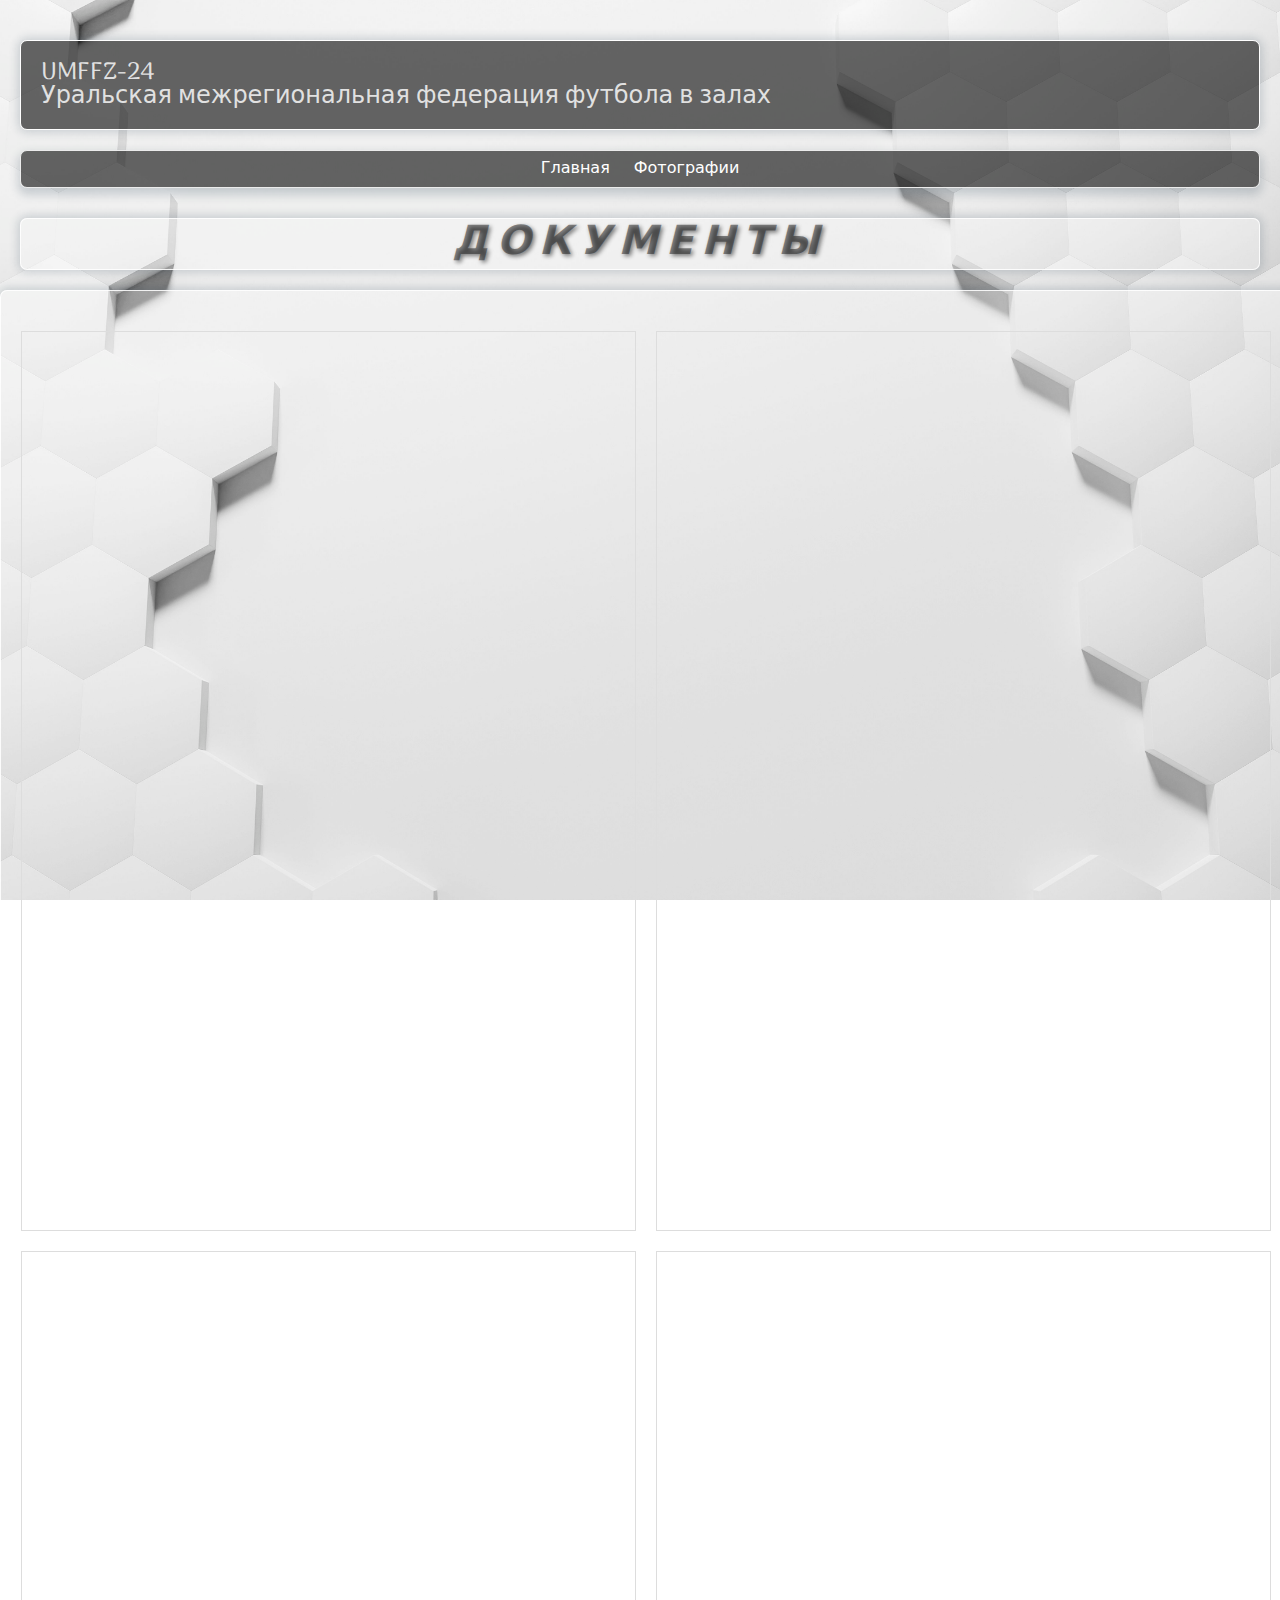
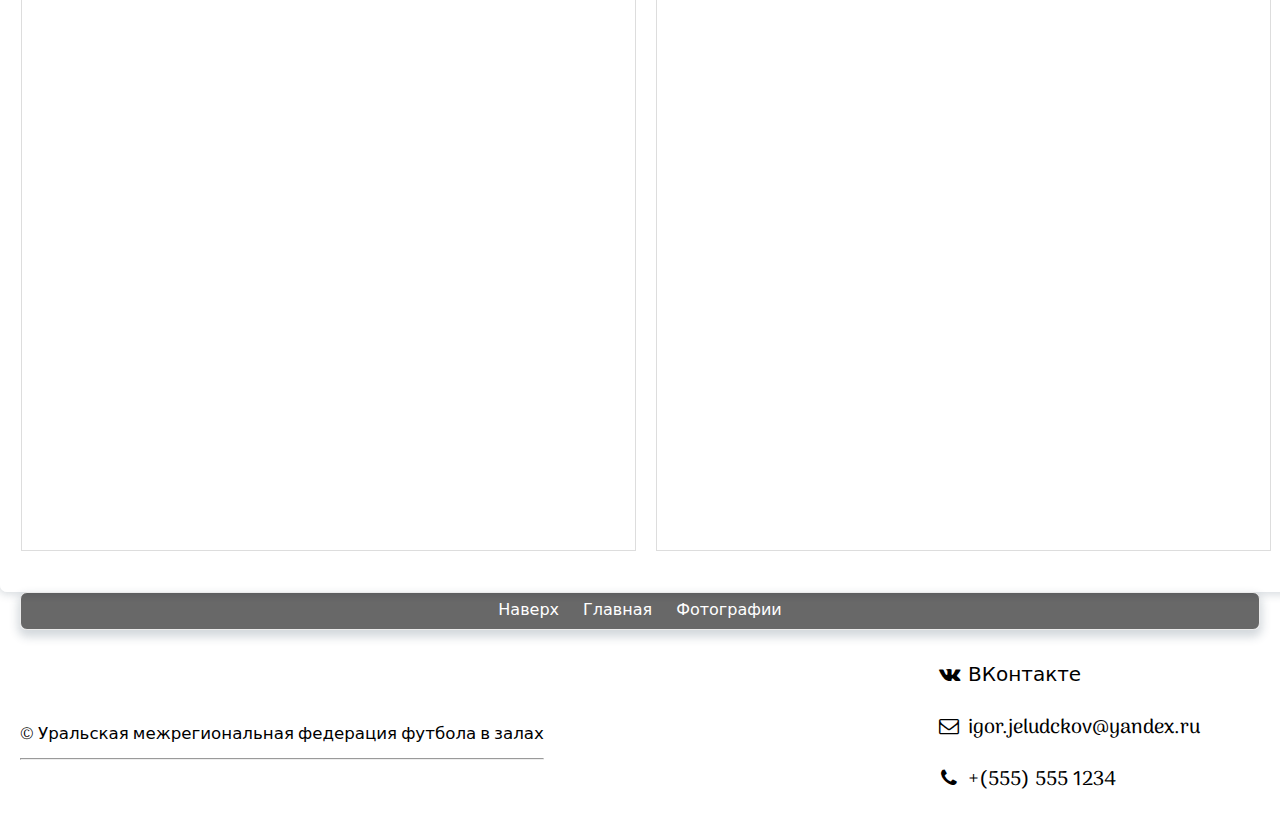
==== documents.html @ 2ae965fa "documents.html" ====
<!DOCTYPE html>
<html lang="ru">

<head>
    <meta charset="utf-8" />
    <meta name="viewport" content="width=device-width, initial-scale=1.0" />
    <meta name="description" content="Website for UMFFZ" />
    <meta name="author" content="anarki" />
    <title>UMFFZ-24</title>
    <link rel="icon" type="image/x-con" href="favicon.ico" />
    <link rel="preconnect" href="https://fonts.googleapis.com" />
    <link rel="preconnect" href="https://fonts.gstatic.com" crossorigin />
    <link
        href="https://fonts.googleapis.com/css2?family=Arima:wght@100..700&family=Roboto:ital,wght@0,100;0,300;0,400;0,500;0,700;0,900;1,100;1,300;1,400;1,500;1,700;1,900&display=swap"
        rel="stylesheet" />
    <link rel="stylesheet" href="src/css/fontello.css" />
    <link rel="stylesheet" href="src/css/style.css" />
</head>

<body>
    <header>
        <!--Пустой верхний блок-->
        <div class="empty"></div>
        <!--Заголовок блок-->
        <div>
            <h2 class="main-logo">UMFFZ-24<br>Уральская межрегиональная федерация футбола в залах</h2>
        </div>
        <!--Навигация-->
        <nav id="nav">
            <ul>
                <li><a href="index.html">Главная</a></li>
                <li><a href="#">Фотографии</a></li>
            </ul>
        </nav>
    </header>
    <section>
        <div class="location">
            <h1 class="title__documents">Документы</h1>
        </div>
    </section>
    <!-- -------- Блок с фото --------------->
    <section class="container__documents location">
        <div class="documents__flex">
            <iframe src="src/img/documents/General provisions.pdf" class="document-item"></iframe>
            <iframe src="src/img/documents/General provisions.pdf" class="document-item"></iframe>
            <iframe src="src/img/documents/General provisions.pdf" class="document-item"></iframe>
            <iframe src="src/img/documents/General provisions.pdf" class="document-item"></iframe>
        </div>
    </section>
    <!--Навигация-->
    <section>
        <nav id="nav">
            <ul>
                <li class="btn-up"><a>Наверх</a></li>
                <li><a href="index.html">Главная</a></li>
                <li><a href="#">Фотографии</a></li>
            </ul>
        </nav>
    </section>

    <!--Копирайт-->
    <footer class="footer">
        <div class="copyright"><small>&copy; Уральская межрегиональная федерация футбола в залах
                <hr>
            </small>
        </div>
        <ul id="contacts" class="footer__icons-info">
            <li>
                <a class="footer__social" href="https://vk.com/club190150688" target="_blank">
                    <span class="icon-vkontakte"></span>
                    ВКонтакте
                </a>
            </li>
            <li>
                <a class="footer__mail" href="tel:+(555) 555 1234">
                    <span class="icon-mail"></span>
                    igor.jeludckov@yandex.ru
                </a>
            </li>
            <li>
                <a class="footer__tel" href="tel:+(555) 555 1234">
                    <span class="icon-phone"></span>
                    +(555) 555 1234
                </a>
            </li>
        </ul>
    </footer>

    <script src="script.js" type="text/javascript"></script>

</body>

</html>
---- src/css/fontello.css ----
@font-face {
  font-family: 'fontello';
  src: url('../font/fontello.eot?12491250');
  src: url('../font/fontello.eot?12491250#iefix') format('embedded-opentype'),
       url('../font/fontello.woff2?12491250') format('woff2'),
       url('../font/fontello.woff?12491250') format('woff'),
       url('../font/fontello.ttf?12491250') format('truetype'),
       url('../font/fontello.svg?12491250#fontello') format('svg');
  font-weight: normal;
  font-style: normal;
}
/* Chrome hack: SVG is rendered more smooth in Windozze. 100% magic, uncomment if you need it. */
/* Note, that will break hinting! In other OS-es font will be not as sharp as it could be */
/*
@media screen and (-webkit-min-device-pixel-ratio:0) {
  @font-face {
    font-family: 'fontello';
    src: url('../font/fontello.svg?12491250#fontello') format('svg');
  }
}
*/
[class^="icon-"]:before, [class*=" icon-"]:before {
  font-family: "fontello";
  font-style: normal;
  font-weight: normal;
  speak: never;

  display: inline-block;
  text-decoration: inherit;
  width: 1em;
  margin-right: .2em;
  text-align: center;
  /* opacity: .8; */

  /* For safety - reset parent styles, that can break glyph codes*/
  font-variant: normal;
  text-transform: none;

  /* fix buttons height, for twitter bootstrap */
  line-height: 1em;

  /* Animation center compensation - margins should be symmetric */
  /* remove if not needed */
  margin-left: .2em;

  /* you can be more comfortable with increased icons size */
  /* font-size: 120%; */

  /* Font smoothing. That was taken from TWBS */
  -webkit-font-smoothing: antialiased;
  -moz-osx-font-smoothing: grayscale;

  /* Uncomment for 3D effect */
  /* text-shadow: 1px 1px 1px rgba(127, 127, 127, 0.3); */
}

.icon-mail:before { content: '\e800'; } /* '' */
.icon-phone:before { content: '\e801'; } /* '' */
.icon-home:before { content: '\e802'; } /* '' */
.icon-vkontakte:before { content: '\f189'; } /* '' */
.icon-cab:before { content: '\f1b9'; } /* '' */
.icon-whatsapp:before { content: '\f232'; } /* '' */
.icon-telegram:before { content: '\f2c6'; } /* '' */
---- src/css/style.css ----
/* http://meyerweb.com/eric/tools/css/reset/ 
   v2.0 | 20110126
   License: none (public domain)
*/
html,
body,
div,
span,
applet,
object,
iframe,
h1,
h2,
h3,
h4,
h5,
h6,
p,
blockquote,
pre,
a,
abbr,
acronym,
address,
big,
cite,
code,
del,
dfn,
em,
img,
ins,
kbd,
q,
s,
samp,
small,
strike,
strong,
sub,
sup,
tt,
var,
b,
u,
i,
center,
dl,
dt,
dd,
ol,
ul,
li,
fieldset,
form,
label,
legend,
table,
caption,
tbody,
tfoot,
thead,
tr,
th,
td,
article,
aside,
canvas,
details,
embed,
figure,
figcaption,
footer,
header,
hgroup,
menu,
nav,
output,
ruby,
section,
summary,
time,
mark,
audio,
video {
	margin: 0;
	padding: 0;
	border: 0;
	vertical-align: baseline;
}
/* HTML5 display-role reset for older browsers */
article,
aside,
details,
figcaption,
figure,
footer,
header,
hgroup,
menu,
nav,
section {
	display: block;
}
body {
	line-height: 1;
}
ol,
ul {
	list-style: none;
}
blockquote,
q {
	quotes: none;
}
blockquote:before,
blockquote:after,
q:before,
q:after {
	content: "";
	content: none;
}
table {
	border-collapse: collapse;
	border-spacing: 0;
}
/*
****************************
Оформление текста
****************************
*/
@import url("https://fonts.googleapis.com/css2?family=Arima:wght@100..700&family=Roboto:ital,wght@0,100;0,300;0,400;0,500;0,700;0,900;1,100;1,300;1,400;1,500;1,700;1,900&display=swap");

body {
	font-family: "Arima", system-ui;
	font-weight: lighter;
}
/*
****************************
Фоновая картинка
****************************
*/
body {
	background-image: url(/src/img/background/creative-background-with-white-shapes.jpg);
	min-height: 100vh;
	background-repeat: repeat;
	background-attachment: fixed;
	background-position: center;
	background-size: cover;
}
/* ----------------- Заставка видео ----------------------- */
#splash-screen {
	position: fixed;
	top: 0;
	left: 0;
	width: 100%;
	height: 100%;
	background: #000;
	z-index: 9999;
	display: flex;
	justify-content: center;
	align-items: center;
}

#splash-video {
	width: 100%;
	height: 100%;
	object-fit: cover;
}
/*
****************************
Пустой верхний блок
****************************
*/
.empty {
	height: 40px;
}
/*
****************************
Заголовок-логотип
****************************
*/
h2 {
	color: rgba(255, 255, 255, 0.819);
	font-weight: 500;
}

.main-logo {
	margin: 0px 20px 20px 20px;
	padding: 20px;
	background: rgba(0, 0, 0, 0.592);
	border-radius: 7px;
	border: 0.5px solid #ffffff;
	-webkit-box-shadow: 0px 0px 10px 2px rgba(34, 60, 80, 0.2);
	-moz-box-shadow: 0px 0px 10px 2px rgba(34, 60, 80, 0.2);
	box-shadow: 0px 0px 10px 2px rgba(34, 60, 80, 0.2);
}

/*
****************************
Навигация шапка
****************************
*/

#nav {
	margin: 0px 20px 30px 20px;
	border: 0.2px solid #ebebeb;
	padding: 10px;
	list-style-type: none;
	border-radius: 7px;
	text-align: center;
	background: rgba(0, 0, 0, 0.592);
}
#nav li {
	display: inline;
}
#nav a {
	color: #fff;
	padding: 5px 10px;
	text-decoration: none;
	font-weight: 400;
	display: inline;
}
#nav a:hover {
	border-radius: 1px;
	background-color: #ffffff5e;
}
nav {
	-webkit-box-shadow: 0px 5px 10px 2px rgba(34, 60, 80, 0.2);
	-moz-box-shadow: 0px 5px 10px 2px rgba(34, 60, 80, 0.2);
	box-shadow: 0px 5px 10px 2px rgba(34, 60, 80, 0.2);
}

.header__table-main {
	margin-bottom: 15px;
}

.header__table-second {
	line-height: 1.5;
}

/* 
*********************
Таблица соревнований
*********************
 */
.container {
	height: 360px; /* На всю высоту экрана */
	margin: 20px;
	display: flex;
	flex-direction: column;
	background: rgba(255, 255, 255, 0.278);
	border-radius: 7px;
	border: 0.5px solid #ffffffdb;
	-webkit-box-shadow: 0px 0px 10px 2px rgba(34, 60, 80, 0.2);
	-moz-box-shadow: 0px 0px 10px 2px rgba(34, 60, 80, 0.2);
	box-shadow: 0px 0px 10px 2px rgba(34, 60, 80, 0.2);
}

.sheet-container {
	flex: 1;
	overflow: hidden;
	position: relative;
}
.sheet-container iframe {
	position: absolute;
	top: 0;
	left: 0;
	width: 100%;
	height: 100%;
	border: none;
}

/*
****************************
Календарь
****************************
*/
.calendar {
	width: 110px;
	height: 200px;
	margin: 0px 20px 20px 20px;
	background: rgba(0, 0, 0, 0.592);
	border-radius: 8px;
	min-width: 10rem;
	line-height: 1;
	text-align: center;
	background-color: #ffffffa2;
	-webkit-box-shadow: 0px 5px 10px 2px rgba(34, 60, 80, 0.2);
	-moz-box-shadow: 0px 5px 10px 2px rgba(34, 60, 80, 0.2);
	box-shadow: 0px 5px 10px 2px rgba(34, 60, 80, 0.2);
}

.calendar-header {
	padding: 0.5rem 1rem;
	color: #fff;
	font-weight: bold;
	font-size: 1.5rem;
	line-height: 1.5;
	background-color: #f57c00;
	border-top-left-radius: 0.5rem;
	border-top-right-radius: 0.5rem;
	cursor: default;
}

.calendar-body {
	display: flex;
	flex-direction: column;
	gap: 0.5rem;
	padding: 1rem;
	cursor: default;
}

.calendar-month {
	text-transform: capitalize;
}

.calendar-weekday {
	font-weight: 600;
	color: #9e9e9e;
	font-size: 1.25rem;
	text-transform: capitalize;
}

.calendar-day {
	font-weight: 600;
	font-size: 4rem;
}

.calendar-year {
	font-weight: 600;
	color: #9e9e9e;
	font-size: 1.25rem;
}

.conteiner-2 {
	display: block;
	float: right;
}

/*
****************************
Главный контейнер-1
****************************
*/
.children {
	width: 100%;
	background: rgba(200, 214, 204, 0.9); /* Цвет фона */
	color: #000000; /* Цвет текста */
	padding: 25px; /* Поля вокруг текста */
	margin: 0px 0px 20px 20px;
	border: 0.2px solid #ebebeb;
	-webkit-box-shadow: 0px 5px 10px 2px rgba(34, 60, 80, 0.2);
	-moz-box-shadow: 0px 5px 10px 2px rgba(34, 60, 80, 0.2);
	box-shadow: 0px 5px 10px 2px rgba(34, 60, 80, 0.2);
}
.conteiner-4 {
	display: flex;
}

/*
****************************
Главный контейнер-2
****************************
*/
.main-conteiner {
	display: block;
	background: rgba(200, 214, 204, 0.9); /* Цвет фона */
	color: #000000; /* Цвет текста */
	padding: 25px; /* Поля вокруг текста */
	margin: 20px 20px 20px 20px;
	padding: 20px 20px 20px 20px;
	border: 0.2px solid #ebebeb;
	-webkit-box-shadow: 0px 5px 10px 2px rgba(34, 60, 80, 0.2);
	-moz-box-shadow: 0px 5px 10px 2px rgba(34, 60, 80, 0.2);
	box-shadow: 0px 5px 10px 2px rgba(34, 60, 80, 0.2);
}
/*
****************************
Колонки
****************************
*/

/*
****************************
Адресс над картой
****************************
*/
.location {
	display: block;
	text-align: center;
	margin: 20px;
	padding: 5px 5px 5px 5px;
	background: rgba(255, 255, 255, 0.278);
	border-radius: 7px;
	border: 0.5px solid #ffffffdb;
	-webkit-box-shadow: 0px 0px 10px 2px rgba(34, 60, 80, 0.2);
	-moz-box-shadow: 0px 0px 10px 2px rgba(34, 60, 80, 0.2);
	box-shadow: 0px 0px 10px 2px rgba(34, 60, 80, 0.2);
}
/*
****************************
Карта
****************************
*/
.map {
	height: 400px;
	margin: 0px 200px 20px 200px;
	padding: 0; /* Поля вокруг текста */
	border: 0.2px solid #ebebeb;
	-webkit-box-shadow: 0px 0px 10px 2px rgba(34, 60, 80, 0.2);
	-moz-box-shadow: 0px 0px 10px 2px rgba(34, 60, 80, 0.2);
	box-shadow: 0px 0px 10px 2px rgba(34, 60, 80, 0.2);
}

/*
****************************
Копирайт
****************************
*/
.copyright {
	margin: 20px;
}

/*
****************************
Кнопка НАВЕРХ
****************************
*/
@media (hover: hover) and (pointer: fine) {
	.btn-up:hover {
		cursor: pointer; /* рука */
		background-color: #ffffff5e; /* цвет заднего фона при наведении */
	}
}

/*
****************************
Слайдер
****************************
/* Центрирующий контейнер */
.slider-container {
	display: flex;
	justify-content: center;
	align-items: center;
	width: 100%;
}

/* Основные стили слайдера */
.slider {
	position: relative;
	margin: 0 20px;
	width: 100%;
	max-width: 100%; /* Можно регулировать максимальную ширину */
	height: 700px; /* Можно регулировать высоту */
	overflow: hidden;
	box-shadow: 0 4px 12px rgba(0, 0, 0, 0.1);
	border-radius: 8px;
}

/* Контейнер слайдов */
.slides {
	display: flex;
	height: 100%;
	transition: transform 0.5s ease-in-out;
	border: 0.5px solid #ffffff;
	-webkit-box-shadow: 0px 0px 10px 2px rgba(34, 60, 80, 0.2);
	-moz-box-shadow: 0px 0px 10px 2px rgba(34, 60, 80, 0.2);
	box-shadow: 0px 0px 10px 2px rgba(34, 60, 80, 0.2);
}

/* Отдельный слайд */
.slide {
	min-width: 100%;
	position: relative;
}

/* Стили для изображений */
.slide img {
	width: 100%;
	height: 100%;
	object-fit: cover;
	display: block;
}

/* Кнопки навигации */
button {
	position: absolute;
	top: 50%;
	transform: translateY(-50%);
	background: rgba(255, 255, 255, 0.414);
	border: 1px solid rgba(0, 0, 0, 0.24);
	padding: 15px;
	font-size: 25px;
	cursor: pointer;
	border-radius: 5px;
	transition: background 0.3s;
	z-index: 10;
}

button:hover {
	background: rgba(255, 255, 255, 0.8);
}

.prev {
	left: 20px;
}

.next {
	right: 20px;
}

/* Индикаторные точки */
.dots {
	position: absolute;
	bottom: 20px;
	left: 50%;
	transform: translateX(-50%);
	display: flex;
	gap: 10px;
	z-index: 10;
}

.dot {
	width: 12px;
	height: 12px;
	border-radius: 50%;
	background: rgba(255, 255, 255, 0.5);
	cursor: pointer;
	transition: background 0.3s;
}

.dot.active {
	background: white;
}
/* --------- Footer --------------------------- */
.footer {
	display: flex;
	justify-content: space-between;
	align-items: center;
	font-size: 20px;
	font-style: normal;
	font-weight: 500;
	line-height: normal;
	a {
		color: #000000;
		font-size: 20px;
		text-decoration: none;
	}
}

.footer__icons-info {
	display: flex;
	flex-direction: column;
	justify-content: left;
	gap: 20px;
	margin: 0 80px 30px 0px;
}

.footer__social,
.footer__mail,
.footer__tel {
	display: inline-block;
	transition: transform 0.3s ease, color 0.3s ease;
}

.footer__social:hover,
.footer__mail:hover,
.footer__tel:hover {
	transform: scale(1.2);
	color: blue;
}

/* ---------------- страница ДОКУМЕНТЫ --------------------------- */

.title__documents {
	text-transform: uppercase;
	letter-spacing: 8px;
	font-size: 40px;
	font-style: italic;
	text-shadow: 2px 2px 4px rgba(0, 0, 0, 0.495);
	color: rgba(27, 27, 27, 0.507);
	cursor: default;
}

/* ------------- Контейнер с документами --------------------- */

.container__documents {
    width: 100%;
    max-width: 1250px;
    margin: 0 auto;
    padding: 20px;
}

.documents__flex {
    display: flex;
    flex-wrap: wrap;
    gap: 20px;
    justify-content: flex-start;
    margin: 20px 0;
}

.document-item {
    width: calc(50% - 10px); /* 2 элемента в строке с учетом gap */
    height: 900px;
    object-fit: contain; /* для изображений */
    border: 1px solid #ddd;
    box-sizing: border-box;
}

/* Специальные стили для iframe */
.document-item iframe {
    width: 100%;
    height: 100%;
    border: none;
}
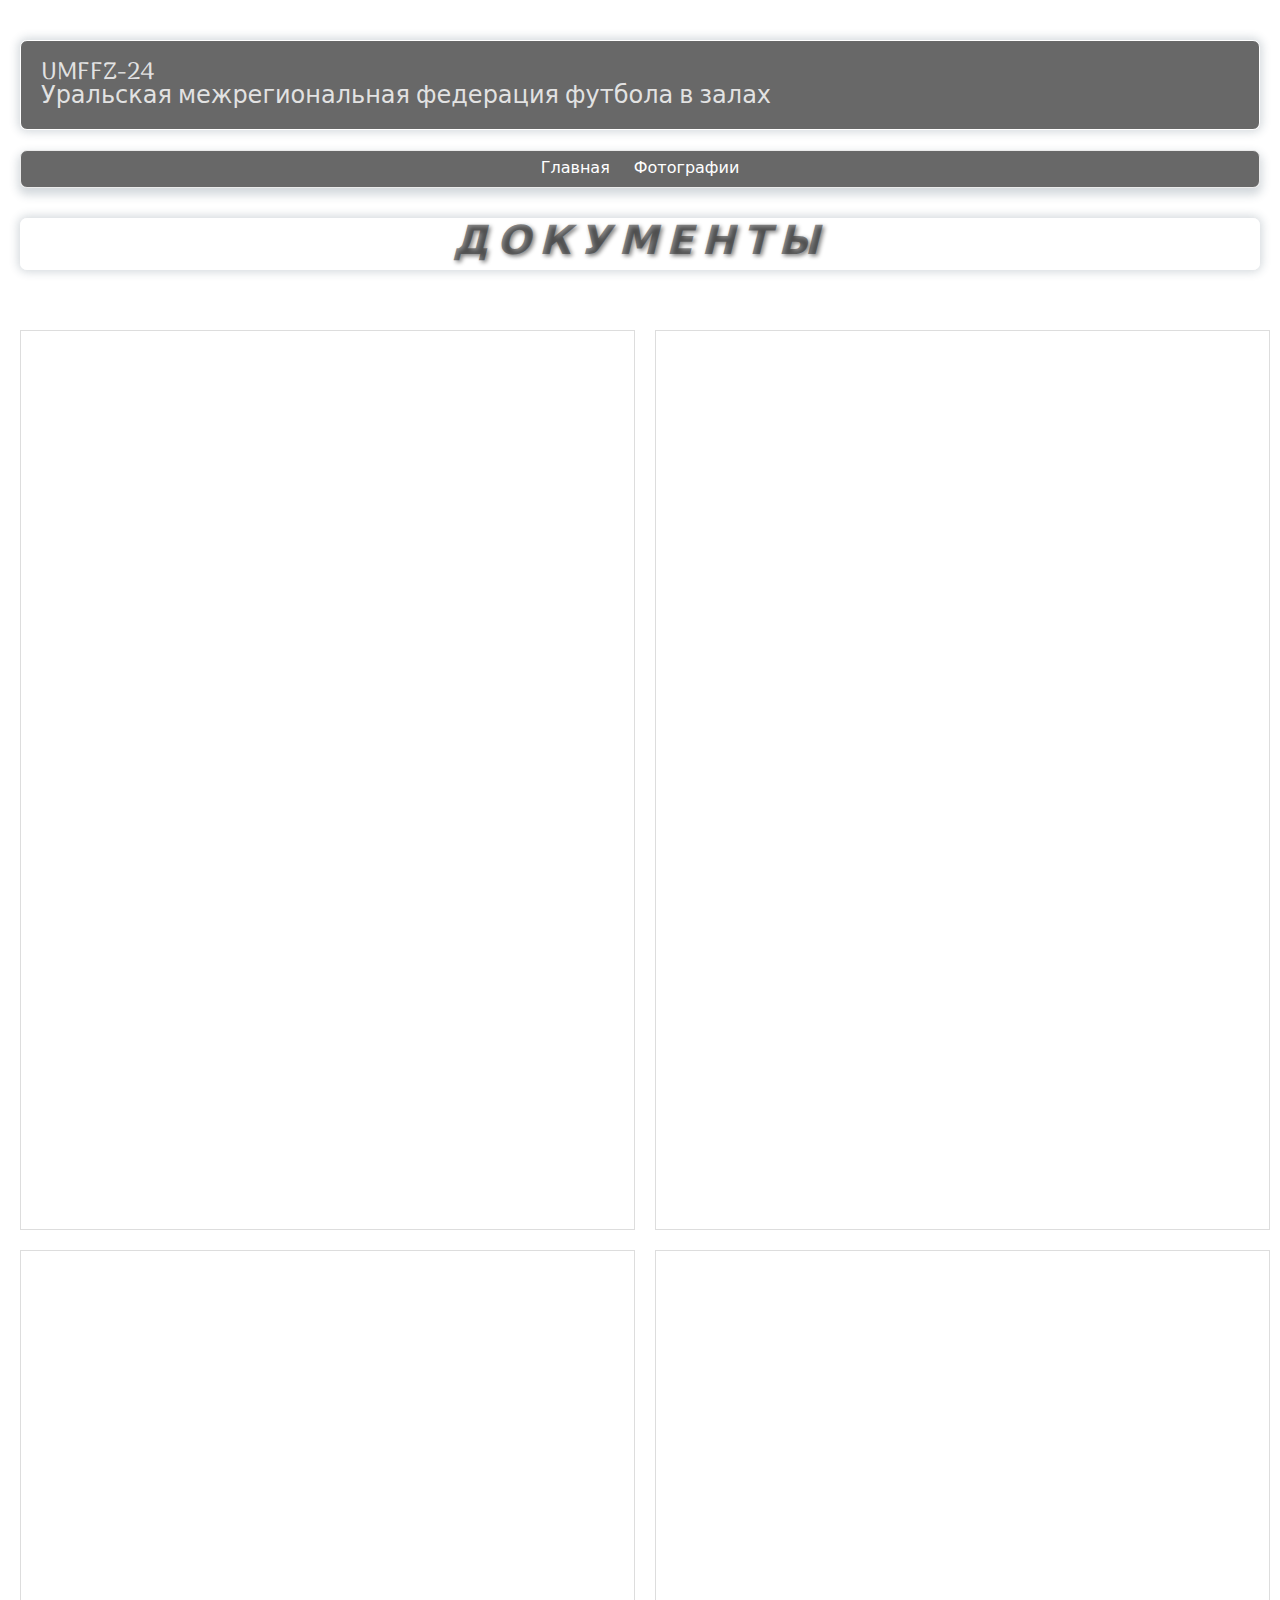
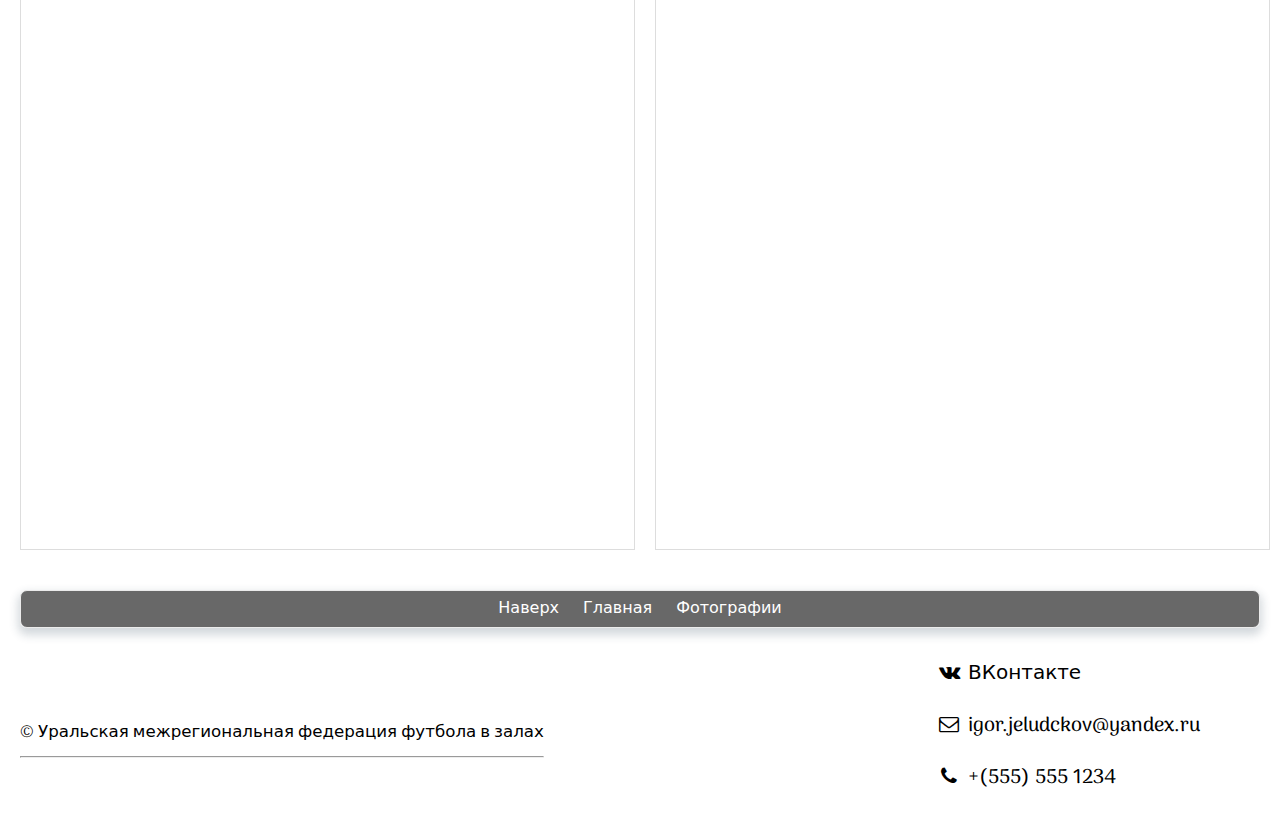
==== commit 1e0bf8fc: "documents.html" ====
--- a/documents.html
+++ b/documents.html
@@ -2,19 +2,17 @@
 <html lang="ru">
 
 <head>
-    <meta charset="utf-8" />
-    <meta name="viewport" content="width=device-width, initial-scale=1.0" />
-    <meta name="description" content="Website for UMFFZ" />
-    <meta name="author" content="anarki" />
+    <meta charset="UTF-8">
+    <meta name="viewport" content="width=device-width, initial-scale=1.0">
+    <meta name="description" content="Website for UMFFZ">
+    <meta name="author" content="anarki">
     <title>UMFFZ-24</title>
-    <link rel="icon" type="image/x-con" href="favicon.ico" />
-    <link rel="preconnect" href="https://fonts.googleapis.com" />
-    <link rel="preconnect" href="https://fonts.gstatic.com" crossorigin />
-    <link
-        href="https://fonts.googleapis.com/css2?family=Arima:wght@100..700&family=Roboto:ital,wght@0,100;0,300;0,400;0,500;0,700;0,900;1,100;1,300;1,400;1,500;1,700;1,900&display=swap"
-        rel="stylesheet" />
-    <link rel="stylesheet" href="src/css/fontello.css" />
-    <link rel="stylesheet" href="src/css/style.css" />
+    <link rel="icon" type="image/x-icon" href="favicon.ico">
+    <link rel="preconnect" href="https://fonts.googleapis.com">
+    <link rel="preconnect" href="https://fonts.gstatic.com" crossorigin>
+    <link href="https://fonts.googleapis.com/css2?family=Arima:wght@100..700&family=Roboto:ital,wght@0,100;0,300;0,400;0,500;0,700;0,900;1,100;1,300;1,400;1,500;1,700;1,900&display=swap" rel="stylesheet">
+    <link rel="stylesheet" href="src/css/fontello.css">
+    <link rel="stylesheet" href="src/css/style.css">
 </head>
 
 <body>
@@ -34,7 +32,7 @@
         </nav>
     </header>
     <section>
-        <div class="location">
+        <div class="container__header-title">
             <h1 class="title__documents">Документы</h1>
         </div>
     </section>
--- a/src/css/style.css
+++ b/src/css/style.css
@@ -141,7 +141,7 @@
 ****************************
 */
 body {
-	background-image: url(/src/img/background/creative-background-with-white-shapes.jpg);
+	background-image: url(/img/background/creative-background-with-white-shapes.jpg);
 	min-height: 100vh;
 	background-repeat: repeat;
 	background-attachment: fixed;
@@ -354,7 +354,7 @@
 	-moz-box-shadow: 0px 5px 10px 2px rgba(34, 60, 80, 0.2);
 	box-shadow: 0px 5px 10px 2px rgba(34, 60, 80, 0.2);
 }
-.conteiner-4 {
+.container-4 {
 	display: flex;
 }
 
@@ -363,7 +363,7 @@
 Главный контейнер-2
 ****************************
 */
-.main-conteiner {
+.main-container {
 	display: block;
 	background: rgba(200, 214, 204, 0.9); /* Цвет фона */
 	color: #000000; /* Цвет текста */
@@ -386,7 +386,7 @@
 Адресс над картой
 ****************************
 */
-.location {
+.container__header-title {
 	display: block;
 	text-align: center;
 	margin: 20px;
